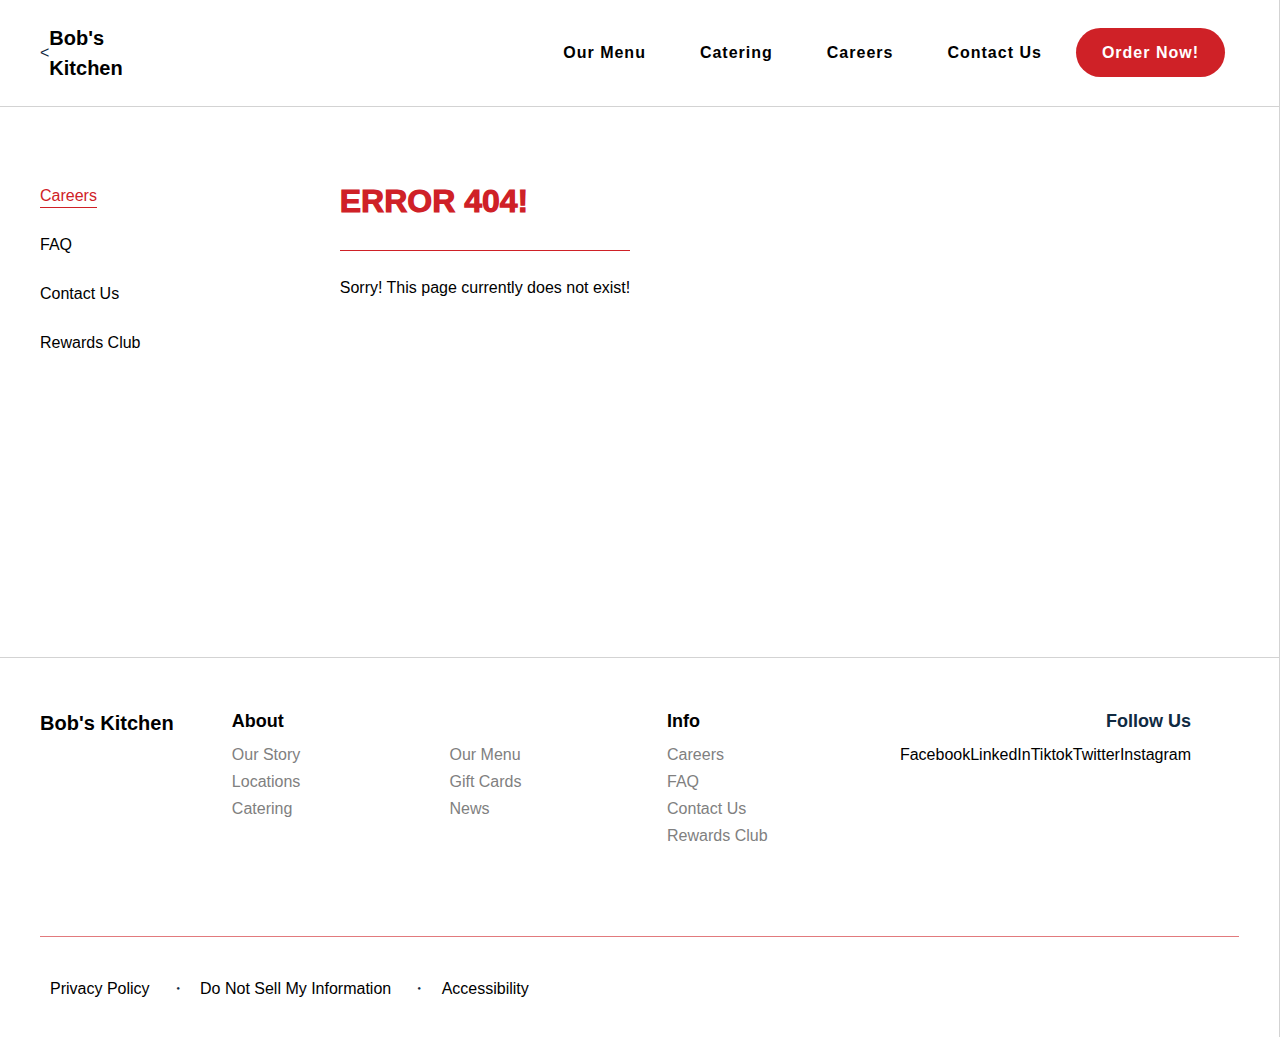
==== Careers.html @ 69fdedd9 "Add files via upload" ====
<!DOCTYPE html>
<html lang="en">
	<head>
    	<meta charset="utf-8">
    	<meta name="description" content="Your description goes here">
    	<meta name="keywords" content="one, two, three">

		<title>Blank Template</title>

		<!-- external CSS link -->
		<link rel="stylesheet" href="css/normalize.css">
		<link rel="stylesheet" href="css/style.css">
		<link rel="stylesheet" href="css/Careers.css">
	</head>
	<body>
		<!-- header -->
		<section id = "header-container">
			<div id = "container-flex">
				<div id = "header-logo">
					<<a class = logo href = "Home.html"><h4> Bob's Kitchen </h4> </a>
				</div>
				<nav id = "header-nav">
					<div class = "header-hero">
						<ul id = "header-nav-ul">
							<li><a class = "link" href = "Menu.html">Our Menu</a></li>
							<li><a class = "link" href = "Catering.html">Catering</a></li>
							<li><a class = "link" href = "Careers.html">Careers</a></li>
							<li><a class = "link" href = "ContactUs.html">Contact Us</a></li>
							<li>
								<a class = "button" href = "Order.html">Order Now!</a>
							</li>
						</ul>
					</div>
				</nav>
			</div>
		</section>
		<!-- Copyright nav -->
        <section id = "copyright-container-hero">
            <section id = "copyright-nav">
                <nav>
                    <ul id = "copyright-nav-ul">
						<li><a id = "careers" class = "copyright-link" href = "Careers.html">Careers</a></li>
						<li><a id = "faq" class = "copyright-link" href = "FAQ.html">FAQ</a></li>
                        <li><a id = "contact-us" class = "copyright-link" href = "ContactUs.html">Contact Us</a></li>
						<li><a id = "rewards" class = "copyright-link" href = "Rewards.html">Rewards Club</a></li>
                    </ul>
                </nav>
            </section>
            <section id = "copyright-container">
                <section id = "contact-us-title-container">
                        <h1> ERROR 404! </h1>
                </section>
                <section id = "contact-us-lorem">
                        <p>Sorry! This page currently does not exist!</p>
                        
                </section>
            </section>
        </section>


		<!-- Footer -->
		<section id = "footer">
			<nav id = "footer-nav">
				<div id = "footer-container">
					<div id = "footer-logo">
						<a class = logo href = "Home.html"><h4> Bob's Kitchen </h4> </a>
					</div>
					<div id = "menu-footer-container">
						<ul id = "menu-footer-ul">
							<li id = "footer-about" class = "sub-menu">
								<a class = "link" href = "Home.html"><h6>About</h6></a>
								<ul class = "footer-ul">
									<li class = "footer-menu-item"><a href = "Story.html">Our Story</a></li>
									<li class = "footer-menu-item"><a href = "Locations.html">Locations</a></li>
									<li class = "footer-menu-item"><a href = "Catering.html">Catering</a></li>
								</ul>
							</li>
							<li id = "footer-menu" class = "sub-menu">
								<h6 class = "menu-item">Menu Item</h6>
								<ul class = "footer-ul">
									<li class = "footer-menu-item"><a href = "Menu.html">Our Menu</a></li>
									<li class = "footer-menu-item"><a href = "GiftCards.html">Gift Cards</a></li>
									<li class = "footer-menu-item"><a href = "News.html">News</a></li>
								</ul>
							</li>
							<li id = "footer-info" class = "sub-menu">
								<a class = "link" href = "Home.html"><h6>Info</h6></a>
								<ul class = "footer-ul">
									<li class = "footer-menu-item"><a href = "Careers.html">Careers</a></li>
									<li class = "footer-menu-item"><a href = "FAQ.html">FAQ</a></li>
									<li class = "footer-menu-item"><a href = "ContactUs.html">Contact Us</a></li>
									<li class = "footer-menu-item"><a href = "Rewards.html">Rewards Club</a></li>
								</ul>
							</li>
						</ul>
					</div>
					<div id = "footer-follow-us">
						<h5> Follow Us </h5>
						<div id = "footer-follow-icons">
							<a href = "Facebook.com/Bob's_Kitchen">Facebook</a>
							<a href = "LinkedIn.com/Bob's_Kitchen">LinkedIn</a>
							<a href = "Tiktok.com/Bob's_Kitchen">Tiktok</a>
							<a href = "Twitter.com/Bob's_Kitchen">Twitter</a>
							<a href = "Instagram.com/Bob's_Kitchen">Instagram</a>
						</div>
					</div>
				</div>
				<div id = "policies">
					<ul id = "policies-ul">
						<li>
							<a href = "Privacy.html">Privacy Policy</a>
						</li>
						<li class = "policies-item">
							<a href = "DoNotSell.html">Do Not Sell My Information</a>
						</li>
						<li class = "policies-item">
							<a href = "Accessibility.html">Accessibility</a>
						</li>
					</ul>
				</div>
			</nav>
		</section>
    </body>
</html>
---- css/style.css ----
/* Box Model Hack */
* {
     box-sizing: border-box;
}

/* Clear fix hack */
.clearfix:after {
     content: ".";
     display: block;
     clear: both;
     visibility: hidden;
     line-height: 0;
     height: 0;
}

.clear {
	clear: both;
}
/******************************************
/* COLORS
/*******************************************/

:root {
     /* dark shades of primary color*/
     --clr-primary-1: hsl(205, 86%, 17%);
     --clr-primary-2: hsl(205, 77%, 27%);
     --clr-primary-3: hsl(205, 72%, 37%);
     --clr-primary-4: hsl(205, 63%, 48%);
     /* primary/main color */
     --clr-primary-5: hsl(205, 78%, 60%);
     /* lighter shades of primary color */
     --clr-primary-6: hsl(205, 89%, 70%);
     --clr-primary-7: hsl(205, 90%, 76%);
     --clr-primary-8: hsl(205, 86%, 81%);
     --clr-primary-9: hsl(205, 90%, 88%);
     --clr-primary-10: hsl(205, 100%, 96%);
     /* darkest grey - used for headings */
     --clr-grey-1: hsl(209, 61%, 16%);
     --clr-grey-2: hsl(211, 39%, 23%);
     --clr-grey-3: hsl(209, 34%, 30%);
     --clr-grey-4: hsl(209, 28%, 39%);
     /* grey used for paragraphs */
     --clr-grey-5: hsl(210, 22%, 49%);
     --clr-grey-6: hsl(209, 23%, 60%);
     --clr-grey-7: hsl(211, 27%, 70%);
     --clr-grey-8: hsl(210, 31%, 80%);
     --clr-grey-9: hsl(212, 33%, 89%);
     --clr-grey-10: hsl(210, 36%, 96%);
     --clr-white: #fff;
     --clr-red-dark: hsl(360, 67%, 44%);
     --clr-red-light: hsl(360, 71%, 66%);
     --clr-green-dark: hsl(125, 67%, 44%);
     --clr-green-light: hsl(125, 71%, 66%);
     --clr-black: #222;
} 
@import url("https://fonts.googleapis.com/css?family=Open+Sans|Roboto:400,700&display=swap");
/******************************************
/* BASE STYLES
/*******************************************/

html {
     font-size: 62.5%;
     background: white;
}

*,
::before,
::after {
     margin: 0;
     padding: 0;
}

body {
     font-family: "Open Sans", sans-serif;
     /* background: hsl(210, 36%, 96%); */
     color: hsl(209, 61%, 16%);
     line-height: 1.5;
     font-size: 1.6rem;
     max-width: 1600px;
     border-right: 1px solid lightgrey;
     border-right: 1px solid lightgrey;
     box-shadow: 0px 0px 2px 2px lightgrey;
     margin: 0 auto;
}

li {
     list-style: none;
}

a {
     text-decoration: none;
     color: black;
}

.button {
     border: red;
     background: #cf2127;
     border-radius: 100px;
     padding: 1.6rem 2.6rem!important;
     min-height: 50px;
     letter-spacing: 0px;
     color: white;
     font-weight: 600;
}
.button:hover {
     background: purple;
}
.link {
     color:black !important;
     font-weight: 600!important;
}
.link:hover {
     color: #cf2127 !important;
}
.no-border {
     border-bottom: none;
}
/* section {
     border: 1px solid black;
} */
/******************************************
/* LAYOUT - ALL
/******************************************/
/*************** HEADER ***************/
#header-container {
     height: 107px;
     display: flex;
     width: 100%;
     align-items: center;
     position: sticky;
     top: 0;
     z-index: 100;
     background: white;
     border-bottom: 1px solid lightgrey;
}
#container-flex {
     padding: 0px 40px;
     margin-left: auto;
     margin-right: auto;
     width: 100%;
     display: flex;
     justify-content: space-between;
     align-items: center;
}
#header-logo {
     display: flex;
     align-items: center;
}
#header-nav {
     display: flex;
     justify-content: flex-end;
     align-items: center;
     width: 100%;
}
#header-nav-ul {
     display: flex;
     align-items: center;
}
#header-nav-ul a {
     margin-right: 14px;
     letter-spacing: 1px;
     padding: 1rem 2rem;
}

/*************** Footer ***************/
#footer {
     height: 380px;
     padding: 50px 40px 40px 40px;
     border-top: 1px solid lightgrey;
}
#footer-nav {
     display: flex;
     flex-direction: column;
     justify-content: space-between;
}
#footer-container {
     display: flex;
}
#footer-logo {
     flex: 16%;
     max-width: 16%;
}
#menu-footer-container {
     width: 100%;
     display: flex;
     flex: 55%;
     max-width: 55%;
}
#menu-footer-container h6 {
     font-size: 1.8rem;
     margin-bottom: .8rem;
}
#menu-footer-ul {
     width: 100%;
     display: flex;
     margin-block-end: 1rem;
     margin-inline-start: 0px;
     margin-inline-end: 0px;
}
.sub-menu {
     width: 33%;
}
.footer-menu-item {
     margin-bottom: 3px;
}
.footer-menu-item a{
     color: grey;
     font-weight: 500;
}
.footer-menu-item a:hover {
     color: purple;
}
.menu-item {
     color: white;
}
#footer-follow-us {
     flex:  25%;
     max-width: 25%;
}
#footer-follow-icons {
     display: flex;
     justify-content: flex-end;
}
#footer-follow-us h5 {
     text-align: right;
     font-size: 1.8rem;
     font-weight: 700;
     margin-bottom: .8rem;
}

#policies {
     padding-top: 40px;
     margin-top: 75px;
     border-top: 1px solid #e27a7d;
}
#policies-ul {
     width: 60%;
     display: flex;
}
#policies-ul li {
     padding: 0px 10px;
}
#policies-ul a:hover {
     color: purple;
}
.policies-item:before {
     content:  "・";
     margin-right: 10px;
}


/*************** LOGO ***************/
.logo {
     font-size: 2rem;
}

/******************************************
/* LAYOUT - HOME
/******************************************/

/*************** SPECIALS ***************/
#special {
     min-height: 600px;
     display: flex;
     align-items: center;
     justify-content: center;
}
#special-container {
     width: 100%;
     padding: 1rem 2rem;
     display: flex;
     flex-direction: column;
     align-items: center;
     gap: 1rem;
}
.specials-background-image {
     display: flex;
     justify-content: center;
     background:hsl(209, 61%, 16%, 40%);
     color: white;
     overflow: hidden;
     position: relative;
}
.specials-img {
     margin: 0 auto;
     padding: 0;
     max-width: 1600px;
     overflow: hidden;
     min-height: 600px;
     position: absolute;
     z-index: -20;
}
/*************** Highlights ***************/
.highlights-img-container {
     max-width: 1600px;
     width: 100%;
     min-height: 300px;
     height: 100%;
     font-size: 0;
}
.highlights-img {
     min-height: 300px;
     height: 100%;
     width: 100%;
     max-height: 800px;
     filter: brightness(50%);
     font-size: 0;
}
#highlights-container {
     min-height: 300px;
     position: absolute;
     width: 100%;
     max-height: 800px;
     max-width: 1600px;
     z-index: 10;
}
.highlights {
     max-width: 1600px;
     min-height: 300px;
     display: flex;
     justify-content: center;
     align-items: center;
}
.highlights-title {
     height: 40%;
     width: 50%;
     background-color: hsl(211, 39%, 23%,.6);
     border-radius: 10px;
     backdrop-filter: blur(50px);
     padding: 10px 20px;
     display: flex;
     flex-direction: column;
     justify-content: center;
     align-items: center;
     gap: 1rem;
}
.highlights-title h5 {
     color: white;
     font-size: clamp(1rem, 4vw, 4rem);
}
.resize-button {
     font-size: 1.5rem;
     height: 5px;
     padding: .5rem, 1rem;
}

/* #highlights-one {
     background-image: url("fresh-salad.jpg");
     background-size: cover;
} */
/* #highlights-background-container {
     min-height: 300px;
     max-height: 800px;
     max-width: 1600px;
     display: flex;
     align-items: center;
     position: relative;
     /* z-index: -5; */
/*  */

/* .highlights-img {
     top:0;
     left: 0;
     position: absolute;
     z-index: -10;
     width: 100%;
     height: 100%;
} */

.arrow {
     height: 100%;
     width: 100%;
     width: 10px;
}
.arrow-button-left,
.arrow-button-right {
     position: absolute;
     top: 47%;
     margin: 5px;
     padding: 5px;
     background: hsl(209, 61%, 16%, .6);
     border-radius: 40px;
     padding: 20px;
     border: none;
}
.arrow-button-left {
     left: 0;
}
.arrow-button-right {
     right: 0;
}
.arrow-button-left:hover,
.arrow-button-right:hover {
     cursor: pointer;
     background: #cf2127;
}
#highlights-carousel-checker-container {
     min-height: 50px;
     background: black;
     display: flex;
     justify-content: center;
     align-items: center;
}
.carousel-checker {
     display: flex;
     justify-content: center;
     gap: 1rem;
}
.carousel-checker-img {
      width: 10px;
      
}
/* color class for carousel img */
.filter-blue {
     filter: invert(13%) sepia(57%) saturate(654%) hue-rotate(167deg) brightness(46%) contrast(97%);
}
/*************** Catering and Hiring ***************/
.container-hero {
     min-height: 500px;
     width: 100%;
}
#catering-and-hiring {
     min-height: 500px;
     display: flex;
}
#catering-and-hiring h5 {
     font-size: 2rem;
     color: white;
}
#catering-and-hiring span {
     color: white;
}
#catering-container, 
#hiring-container {
     width: 50%;
     padding: 40px 40px;
     display: flex;
     justify-content: center;
     align-items: center;
     flex-direction: column;
}
.cat-work-container {
     z-index: -10;
     display: flex;
     max-width: 1600px;
     width: 100%;
     position: absolute;
}
.catering-image-container,
.hiring-image-container {
     display: flex;
     flex:1;
     min-height: 500px;
     background:lightgrey;
     justify-content: center;
     align-items: center;
}
.catering-img,
.working-img {
     margin: 0 auto;
     padding: 0;
     width: 70%;
     height: 75%;
     filter:brightness(50%);
     border-radius: 2rem;
}
/*************** Club Sign-Up ***************/
#sign-up {
     height: 400px;
     display: flex;
     gap: 2rem;
     flex-direction: column;
     justify-content: center;
     align-items: center;
     background: hsl(205, 86%, 17%,30%) url("rewards.jpg");
}
#sign-up h2 {
     font-size: 5rem;
}

/******************************************
/* LAYOUT - Contact Us and Rewards
/******************************************/

/*************** Menu Nav ***************/
/* #menu-nav-container-hero {
     background: black;
} */
#menu-nav-container {
     max-width: 1216px;
     margin: 0 auto;
     padding: 0 20px;
     height: 70px;
     color: white;
     display: flex;
     justify-content: flex-start;
     align-items: center;
}
#menu-nav {
     width: 100%;
     min-height: 70px;
     display: flex;
     align-items: center;
     border-bottom: 1px solid lightgrey;
}
.menu-nav-li {
     min-height: 70px;
     padding: 20px;
     display: flex;
     align-items: center;
}
.menu-button {
     cursor: pointer;
     background: transparent;
     border: none;
}
.menu-button:hover {
     color: purple;
}
#more {
     margin-left: auto;
}
.calories {
     color: #cf2127;
}
#menu-nav .new-and-featured {
     border-bottom: 2px solid #cf2127;
}
/*************** New and Featured ***************/
.featured-container {
     min-height: 1000px;
     display: flex;
     flex-direction: row;
     flex-wrap: wrap;
     gap: 3.2rem;
     margin: 0 40px;
     max-width: 1280px;
}
.featured-banner {
     display: flex;
     justify-content: center;
     align-items: center;
     width: 100%;
     height: 150px;
}
.featured {
     width: 31%;
     height: 500px;
     display: flex;
     flex-direction: column;
     gap: 3.2rem;
}
@media (max-width: 1000px) {
     .featured {
          width: 48%;
     }
}
.featured-items {
     display: flex;
     flex-direction: column;
     align-items: flex-start;
     gap: .5rem;
}
.featured-items > * {
   flex: 1;
   letter-spacing: 1px;
}
.menu-item-button {
     margin-top: 8px;
}
/******************************************
/* LAYOUT - COPYRIGHT
/******************************************/

#copyright-container-hero {
     height: 500px;
     padding: 20px 40px;
     margin-top: 50px;
     display: flex;
}
#copyright-nav {
     display: flex;
     justify-self: flex-start;
     flex: 0 0 25%;
     max-width: 25%;
     padding-right: 20px
}
#copyright-nav-ul li{
     padding-bottom: 18px;
     padding-top: 7px;
}
.copyright-link:hover {
     color: purple;
}
#copyright-container {
     display: flex;
     flex-direction: column;
}
#copyright-title-container {
     padding-bottom: 25px;
     border-bottom: 1px solid black;
}
#copyright-container h1 {
     margin: 0;
     padding: 0;
     font-weight: 1000;
}
#copyright-container p {
     padding-top: 25px;
     color: grey;
}


/******************************************
/* LAYOUT - Contact Us and Rewards
/******************************************/
#contact-us-title-container {
     color: #cf2127;
     padding-bottom: 25px;
     border-bottom: 1px solid #cf2127;;
}
#contact-us-lorem  p{
     color: black;
}

/******************************************
/* LAYOUT - Story, Locations, News, Giftcards
/******************************************/
#story-container {
     height: 500px;
     padding: 0 40px;
}
#story-title-container {
     color: #cf2127;
     border-bottom: 1px solid #cf2127;;
     display: flex;
     justify-content: center;
}
#story-lorem {
     display: flex;
     justify-content: center;
     padding: 40px;
}
#story-lorem  p{
     color: black;
}

/******************************************
/* Special
/******************************************/

.hidden   {
     display: none !important;
}
---- css/Careers.css ----
#careers {
    color: #cf2127;
    padding-bottom: 3px;
    border-bottom: 1px solid #cf2127;
}
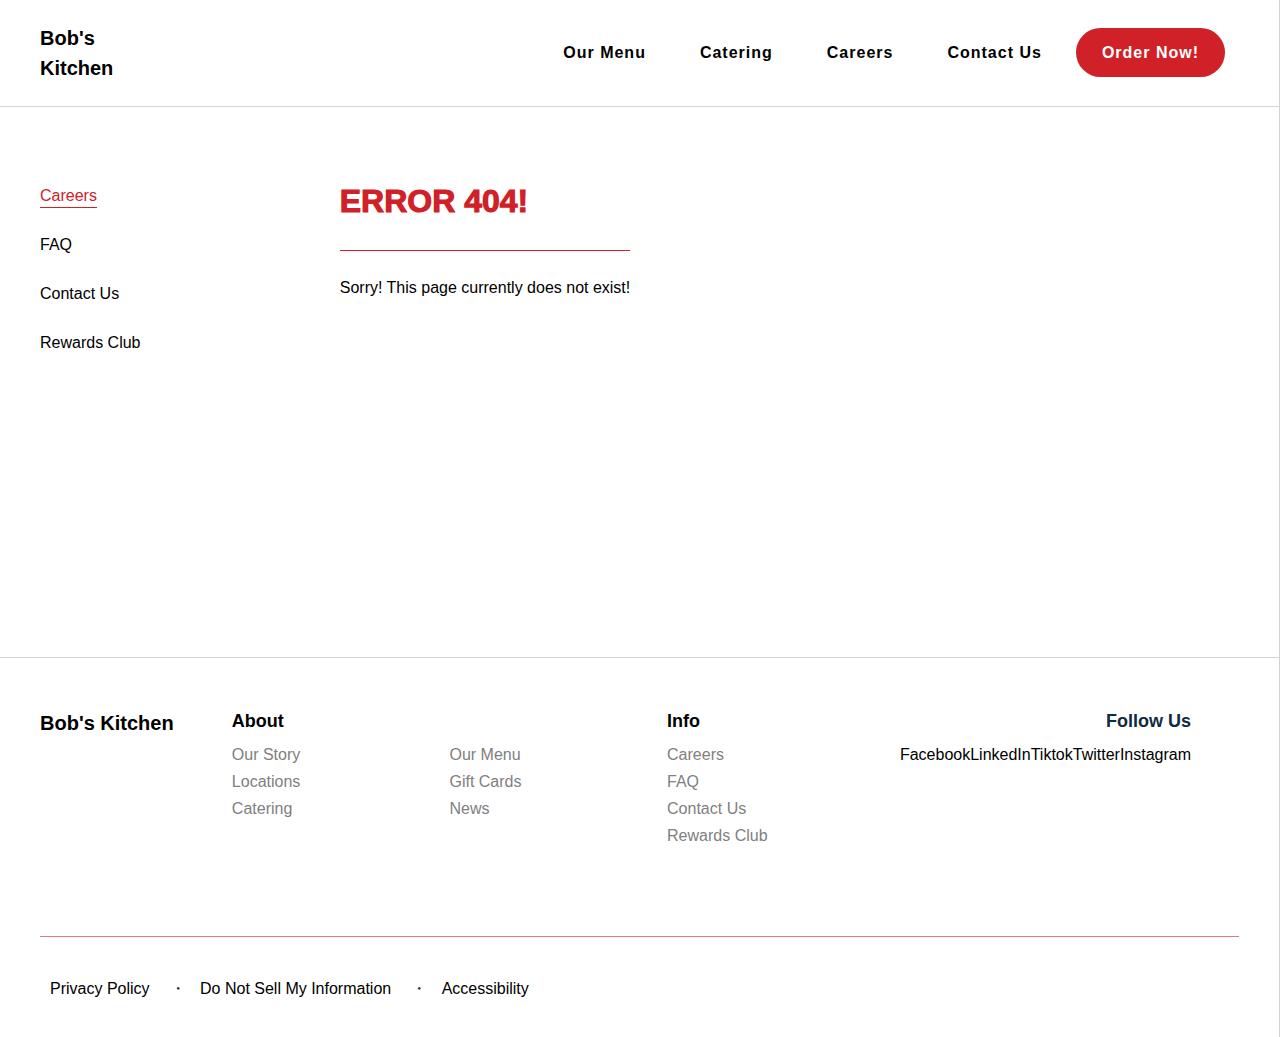
==== commit 34671705: "Add files via upload" ====
--- a/Careers.html
+++ b/Careers.html
@@ -14,26 +14,7 @@
 	</head>
 	<body>
 		<!-- header -->
-		<section id = "header-container">
-			<div id = "container-flex">
-				<div id = "header-logo">
-					<<a class = logo href = "Home.html"><h4> Bob's Kitchen </h4> </a>
-				</div>
-				<nav id = "header-nav">
-					<div class = "header-hero">
-						<ul id = "header-nav-ul">
-							<li><a class = "link" href = "Menu.html">Our Menu</a></li>
-							<li><a class = "link" href = "Catering.html">Catering</a></li>
-							<li><a class = "link" href = "Careers.html">Careers</a></li>
-							<li><a class = "link" href = "ContactUs.html">Contact Us</a></li>
-							<li>
-								<a class = "button" href = "Order.html">Order Now!</a>
-							</li>
-						</ul>
-					</div>
-				</nav>
-			</div>
-		</section>
+		<script src = "js/header.js"></script>
 		<!-- Copyright nav -->
         <section id = "copyright-container-hero">
             <section id = "copyright-nav">
--- a/css/style.css
+++ b/css/style.css
@@ -107,10 +107,10 @@
 }
 .link {
      color:black !important;
-     font-weight: 600!important;
-}
-.link:hover {
-     color: #cf2127 !important;
+     font-weight: 600;
+}
+#header-nav-ul li .link:hover {
+     color: #cf2127!important;
 }
 .no-border {
      border-bottom: none;
@@ -161,7 +161,76 @@
      letter-spacing: 1px;
      padding: 1rem 2rem;
 }
-
+#header-hamburger {
+     display: none;
+}
+
+.show-links {
+     height: 20rem!important;
+}
+
+@media (min-width: 916px) {
+     .header-hero {
+          display: flex;
+     }
+     .header-hamburger-links {
+          display: none;
+     }
+}
+@media screen and (max-width: 915px) {
+     .header-hero {
+          display: none;
+     }
+     #header-hamburger {
+          display: block;
+          height: 80%;
+          width: 30px;
+          transition: all 0.3s linear;
+          align-self: flex-end;
+     }
+     #header-hamburger:hover {
+          cursor: pointer;
+          transform: rotate(-90deg);
+          transition: all 0.3s linear;
+     }
+     .header-hamburger-links {
+          position: absolute;
+          top: 100%;
+          left: 0%;
+
+          height: 0;
+          width: 100%;
+          background: white;
+
+          overflow: hidden;
+          transition: all 0.3s linear;
+     }
+     #hamburger-nav-ul {
+          width: 100%;
+          height: 100%;
+          display: block;
+     }
+     #hamburger-nav-ul .link {
+          width: 100%;
+          height: 20%;
+          
+          display: flex;
+          align-items: center;
+     
+          font-weight: 400;
+          padding: 2rem;
+          color: black;
+     }
+     #hamburger-nav-ul .link:hover {
+          background: purple;
+          padding-left: 2rem;
+
+          color: white!important;
+
+          transition: all 0.3s linear;
+          cursor: pointer;
+     }
+}     
 /*************** Footer ***************/
 #footer {
      height: 380px;
@@ -530,11 +599,9 @@
 .featured-container {
      min-height: 1000px;
      display: flex;
-     flex-direction: row;
      flex-wrap: wrap;
-     gap: 3.2rem;
-     margin: 0 40px;
-     max-width: 1280px;
+     gap: 2.5rem;
+     margin: 0 30px 30px 30px;
 }
 .featured-banner {
      display: flex;
@@ -545,10 +612,11 @@
 }
 .featured {
      width: 31%;
-     height: 500px;
+     min-height: 500px;
      display: flex;
      flex-direction: column;
      gap: 3.2rem;
+     flex-grow: 2;
 }
 @media (max-width: 1000px) {
      .featured {
